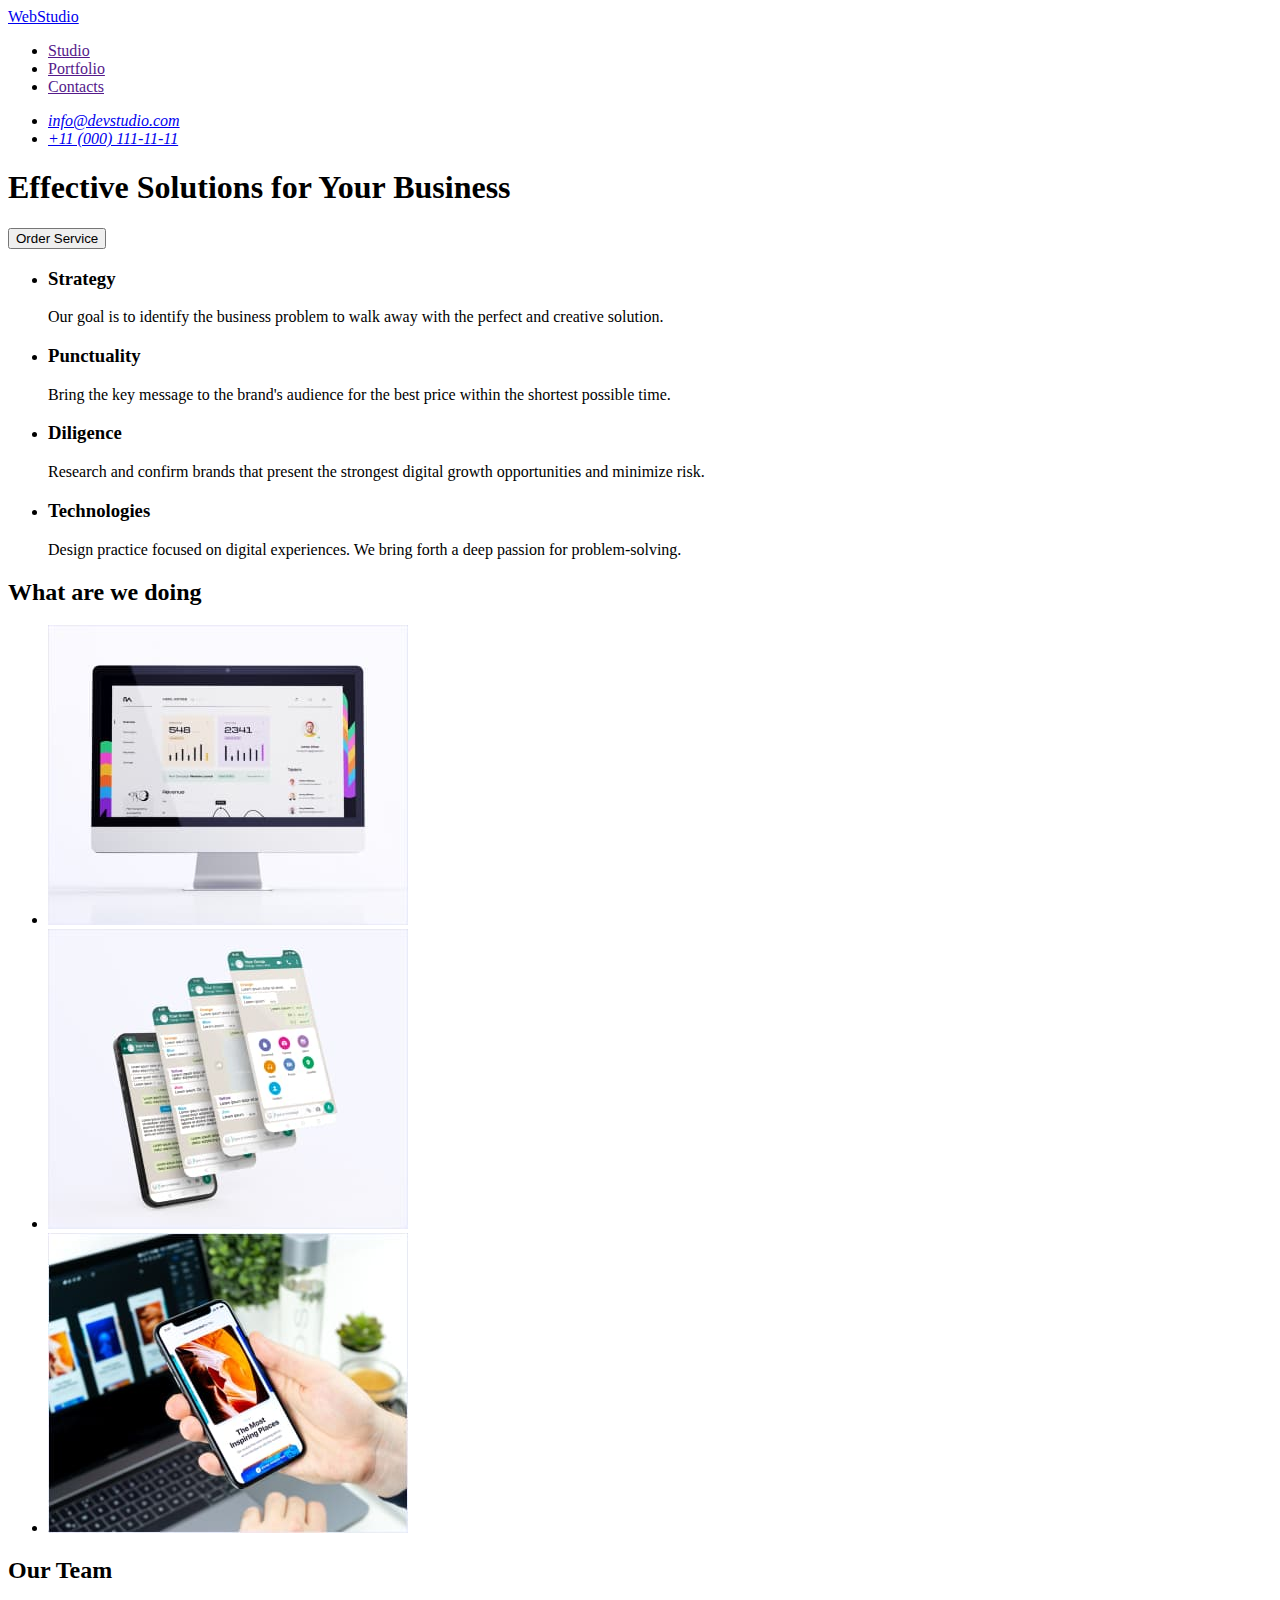
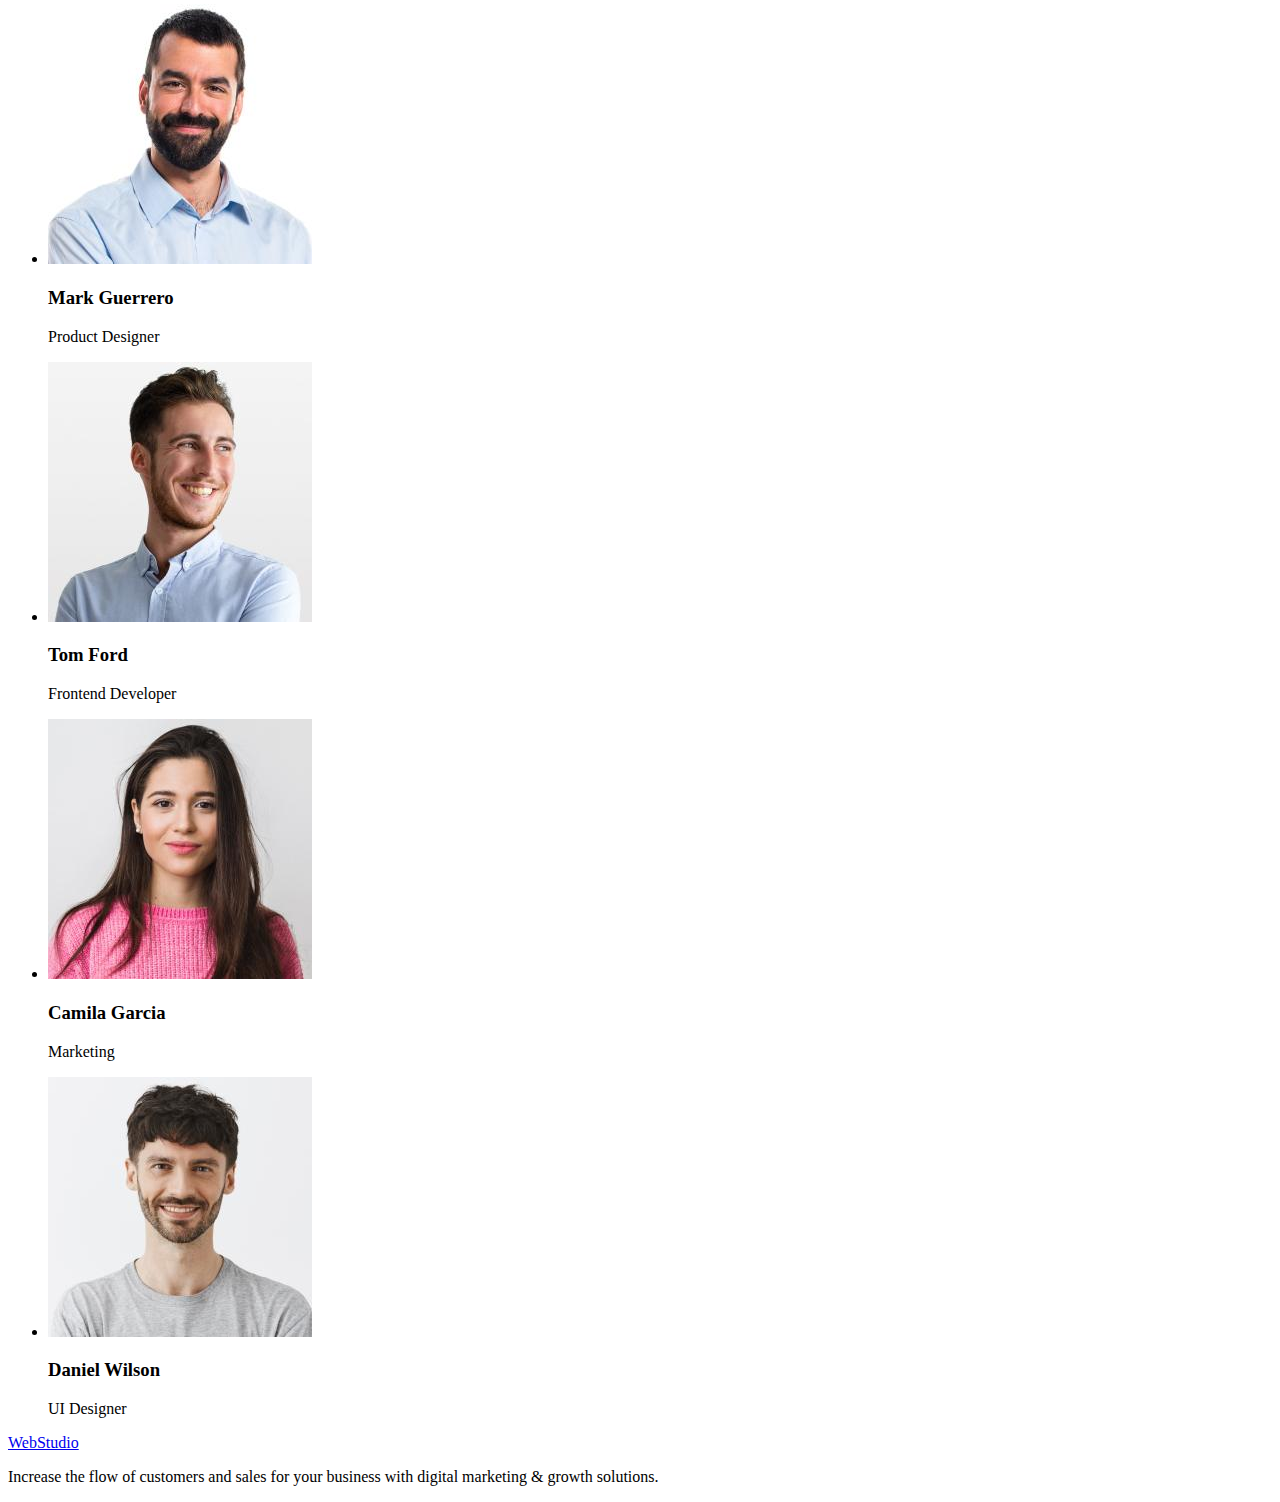
==== index.html @ 56bbd7a0 "Initial commit" ====
<!DOCTYPE html>
<html lang="en">
  <head>
    <meta charset="UTF-8" />
    <meta http-equiv="X-UA-Compatible" content="IE=edge" />
    <meta name="viewport" content="width=device-width, initial-scale=1.0" />
    <title>Web-Studio-(Version-3.0)</title>
  </head>
  <body>
    <!-- Header -->
    <header>
      <nav>
        <a href="./index.html">WebStudio</a>
        <ul>
          <li><a href="">Studio</a></li>
          <li><a href="">Portfolio</a></li>
          <li><a href="">Contacts</a></li>
        </ul>
      </nav>
      <address>
        <ul>
          <li>
            <a href="mailto:info@devstudio.com">info@devstudio.com</a>
          </li>
          <li>
            <a href="tel:+110001111111">+11 (000) 111-11-11</a>
          </li>
        </ul>
      </address>
    </header>

    <!-- Main content -->
    <main>
      <!-- Hero section -->
      <section>
        <h1>Effective Solutions for Your Business</h1>
        <button type="button">Order Service</button>
      </section>

      <!-- Section-1 -->
      <section>
        <h2 hidden>Our advantages</h2>
        <ul>
          <li>
            <h3>Strategy</h3>
            <p>
              Our goal is to identify the business problem to walk away with the
              perfect and creative solution.
            </p>
          </li>
          <li>
            <h3>Punctuality</h3>
            <p>
              Bring the key message to the brand's audience for the best price
              within the shortest possible time.
            </p>
          </li>
          <li>
            <h3>Diligence</h3>
            <p>
              Research and confirm brands that present the strongest digital
              growth opportunities and minimize risk.
            </p>
          </li>
          <li>
            <h3>Technologies</h3>
            <p>
              Design practice focused on digital experiences. We bring forth a
              deep passion for problem-solving.
            </p>
          </li>
        </ul>
      </section>

      <!-- Section-2 -->
      <section>
        <h2>What are we doing</h2>
        <ul>
          <li>
            <img
              src="./images/img1.jpg"
              alt="monitor"
              width="360"
              height="300"
            />
          </li>
          <li>
            <img
              src="./images/img2.jpg"
              alt="phone with pages"
              width="360"
              height="300"
            />
          </li>
          <li>
            <img
              src="./images/img3.jpg"
              alt="hand with a phone on the background of a laptop"
              width="360"
              height="300"
            />
          </li>
        </ul>
      </section>

      <!-- Section-3 -->
      <section>
        <h2>Our Team</h2>
        <ul>
          <li>
            <img
              src="./images/employee1.jpg"
              alt="employee1"
              width="264"
              height="260"
            />
            <h3>Mark Guerrero</h3>
            <p>Product Designer</p>
          </li>
          <li>
            <img
              src="./images/employee2.jpg"
              alt="employee2"
              width="264"
              height="260"
            />
            <h3>Tom Ford</h3>
            <p>Frontend Developer</p>
          </li>
          <li>
            <img
              src="./images/employee3.jpg"
              alt="employee3"
              width="264"
              height="260"
            />
            <h3>Camila Garcia</h3>
            <p>Marketing</p>
          </li>
          <li>
            <img
              src="./images/employee4.jpg"
              alt="employee4"
              width="264"
              height="260"
            />
            <h3>Daniel Wilson</h3>
            <p>UI Designer</p>
          </li>
        </ul>
      </section>
    </main>

    <!-- Footer -->
    <footer>
      <a href="./index.html">WebStudio</a>
      <p>
        Increase the flow of customers and sales for your business with digital
        marketing & growth solutions.
      </p>
    </footer>
  </body>
</html>
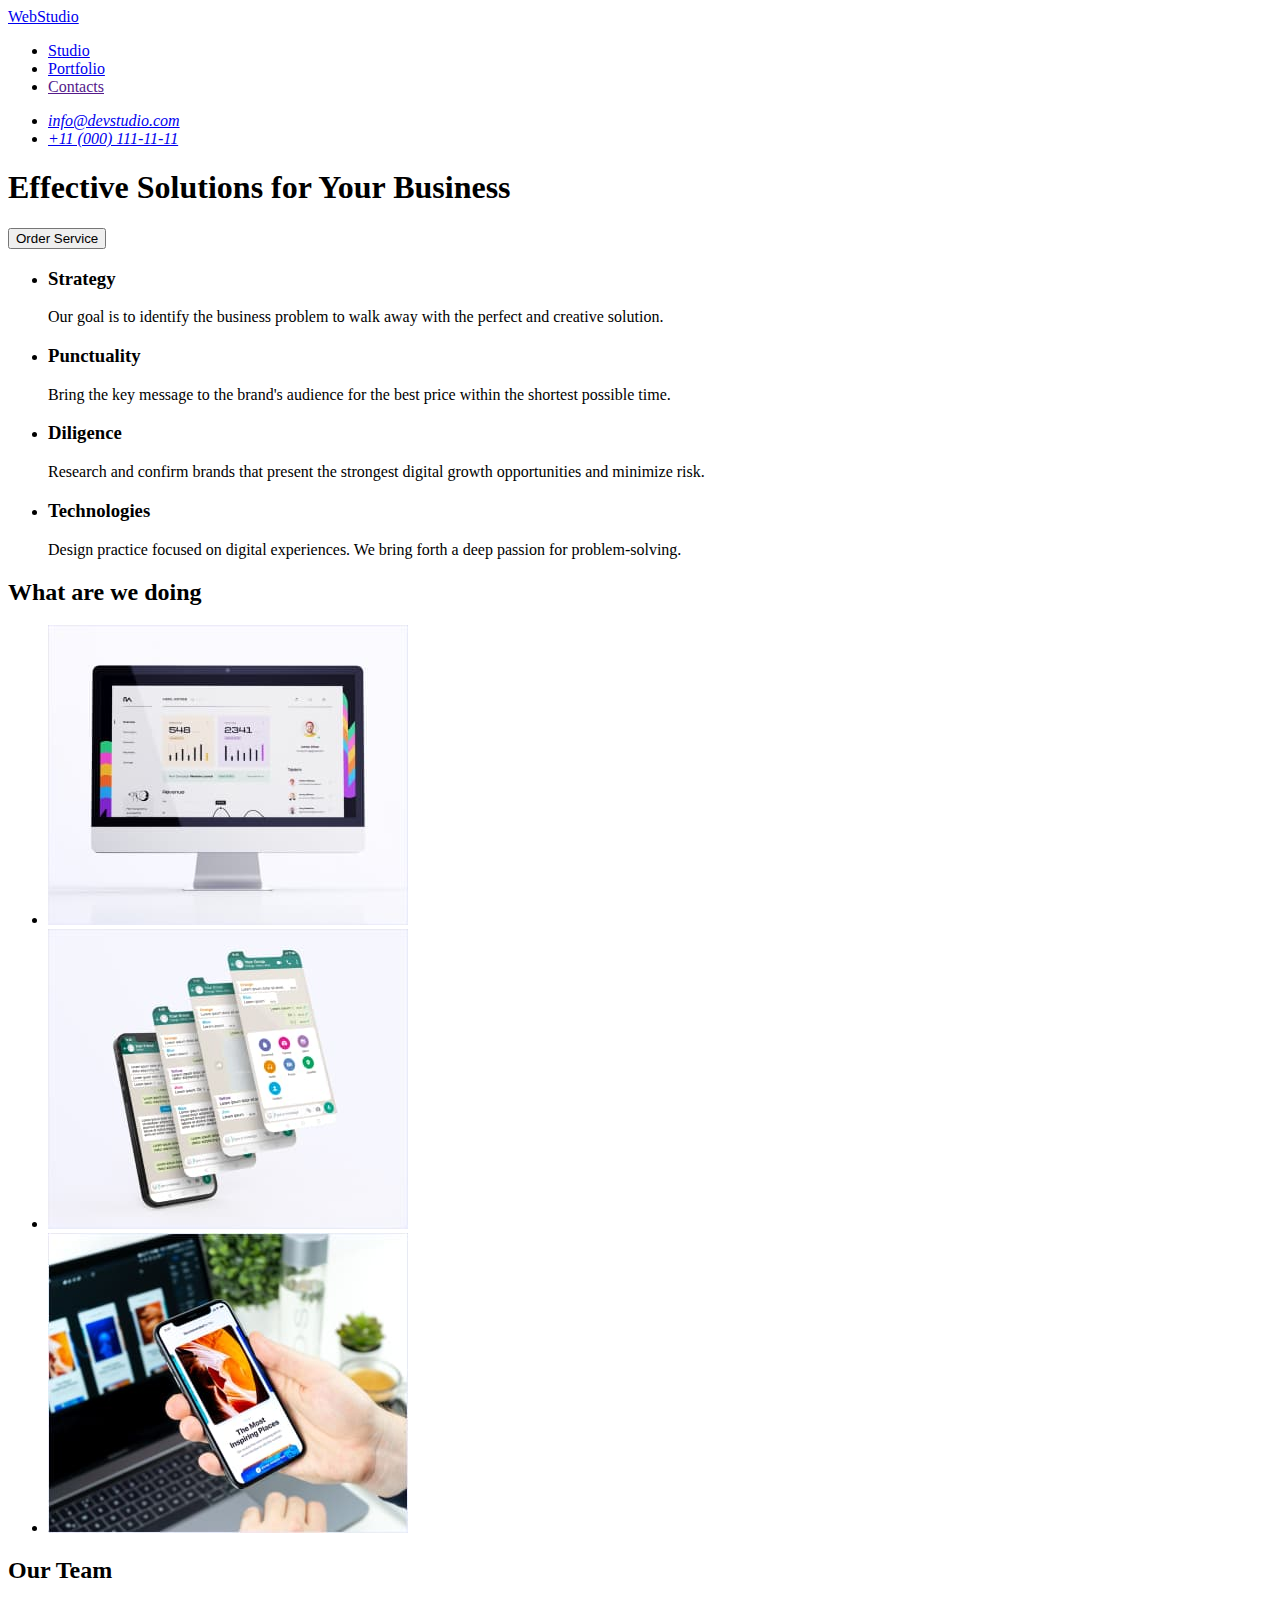
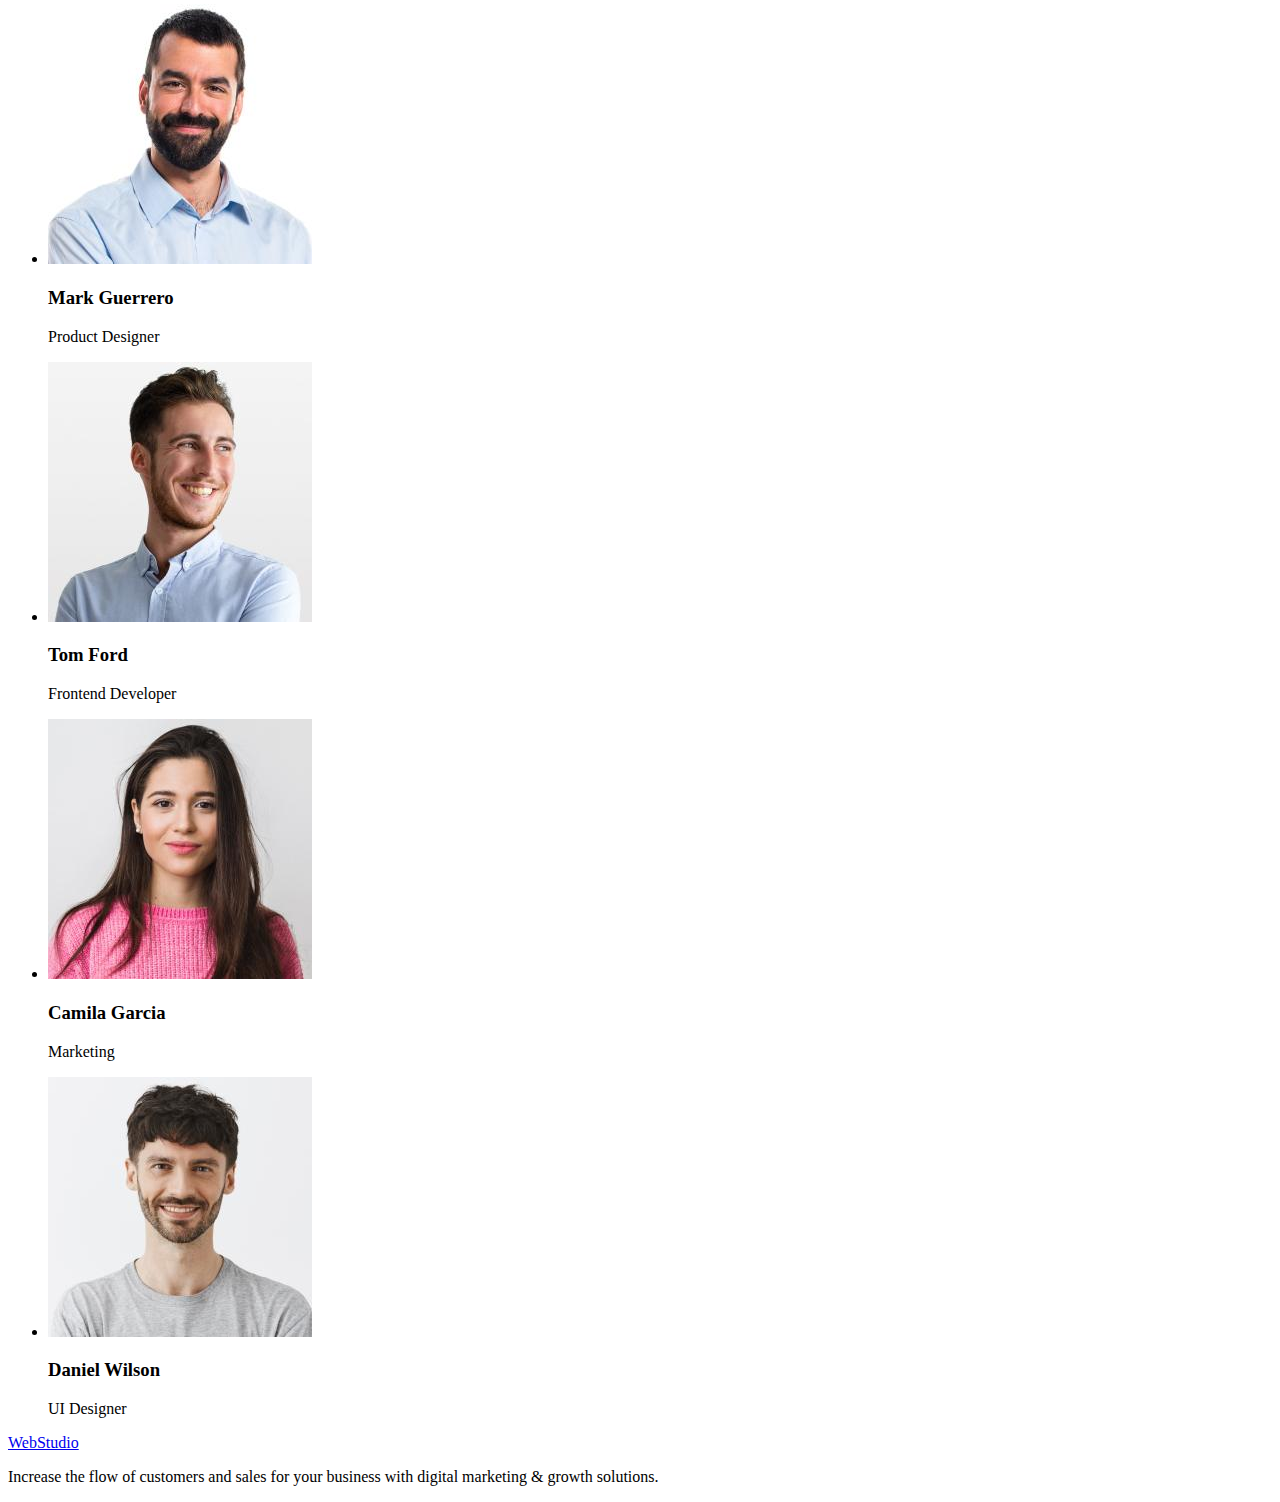
==== commit 0371e030: "Commit1" ====
--- a/index.html
+++ b/index.html
@@ -5,6 +5,7 @@
     <meta http-equiv="X-UA-Compatible" content="IE=edge" />
     <meta name="viewport" content="width=device-width, initial-scale=1.0" />
     <title>Web-Studio-(Version-3.0)</title>
+    <link rel="stylesheet" href="./css/styles.css">
   </head>
   <body>
     <!-- Header -->
@@ -12,8 +13,8 @@
       <nav>
         <a href="./index.html">WebStudio</a>
         <ul>
-          <li><a href="">Studio</a></li>
-          <li><a href="">Portfolio</a></li>
+          <li><a href="./index.html">Studio</a></li>
+          <li><a href="./portfolio.html">Portfolio</a></li>
           <li><a href="">Contacts</a></li>
         </ul>
       </nav>
@@ -78,7 +79,7 @@
         <ul>
           <li>
             <img
-              src="./images/img1.jpg"
+              src="./images/main/img1.jpg"
               alt="monitor"
               width="360"
               height="300"
@@ -86,7 +87,7 @@
           </li>
           <li>
             <img
-              src="./images/img2.jpg"
+              src="./images/main/img2.jpg"
               alt="phone with pages"
               width="360"
               height="300"
@@ -94,7 +95,7 @@
           </li>
           <li>
             <img
-              src="./images/img3.jpg"
+              src="./images/main/img3.jpg"
               alt="hand with a phone on the background of a laptop"
               width="360"
               height="300"
@@ -109,7 +110,7 @@
         <ul>
           <li>
             <img
-              src="./images/employee1.jpg"
+              src="./images/main/employee1.jpg"
               alt="employee1"
               width="264"
               height="260"
@@ -119,7 +120,7 @@
           </li>
           <li>
             <img
-              src="./images/employee2.jpg"
+              src="./images/main/employee2.jpg"
               alt="employee2"
               width="264"
               height="260"
@@ -129,7 +130,7 @@
           </li>
           <li>
             <img
-              src="./images/employee3.jpg"
+              src="./images/main/employee3.jpg"
               alt="employee3"
               width="264"
               height="260"
@@ -139,7 +140,7 @@
           </li>
           <li>
             <img
-              src="./images/employee4.jpg"
+              src="./images/main/employee4.jpg"
               alt="employee4"
               width="264"
               height="260"
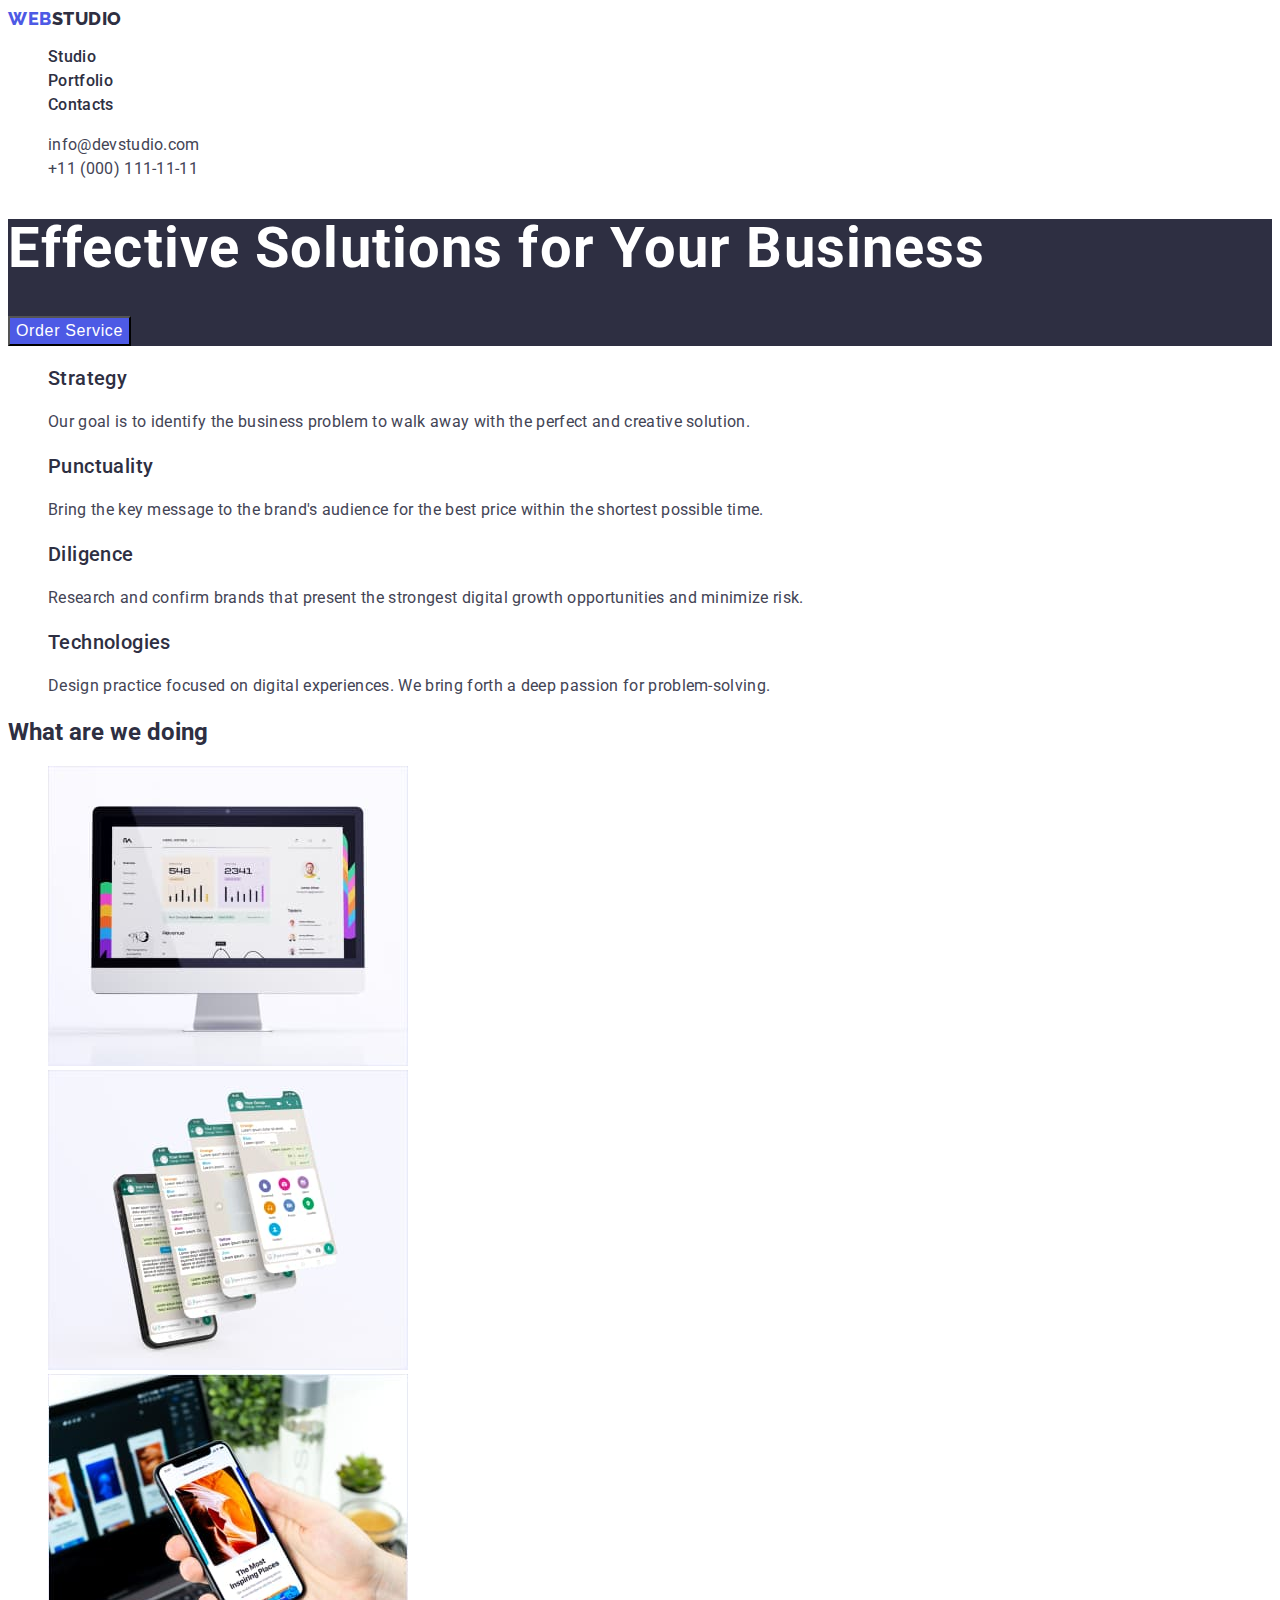
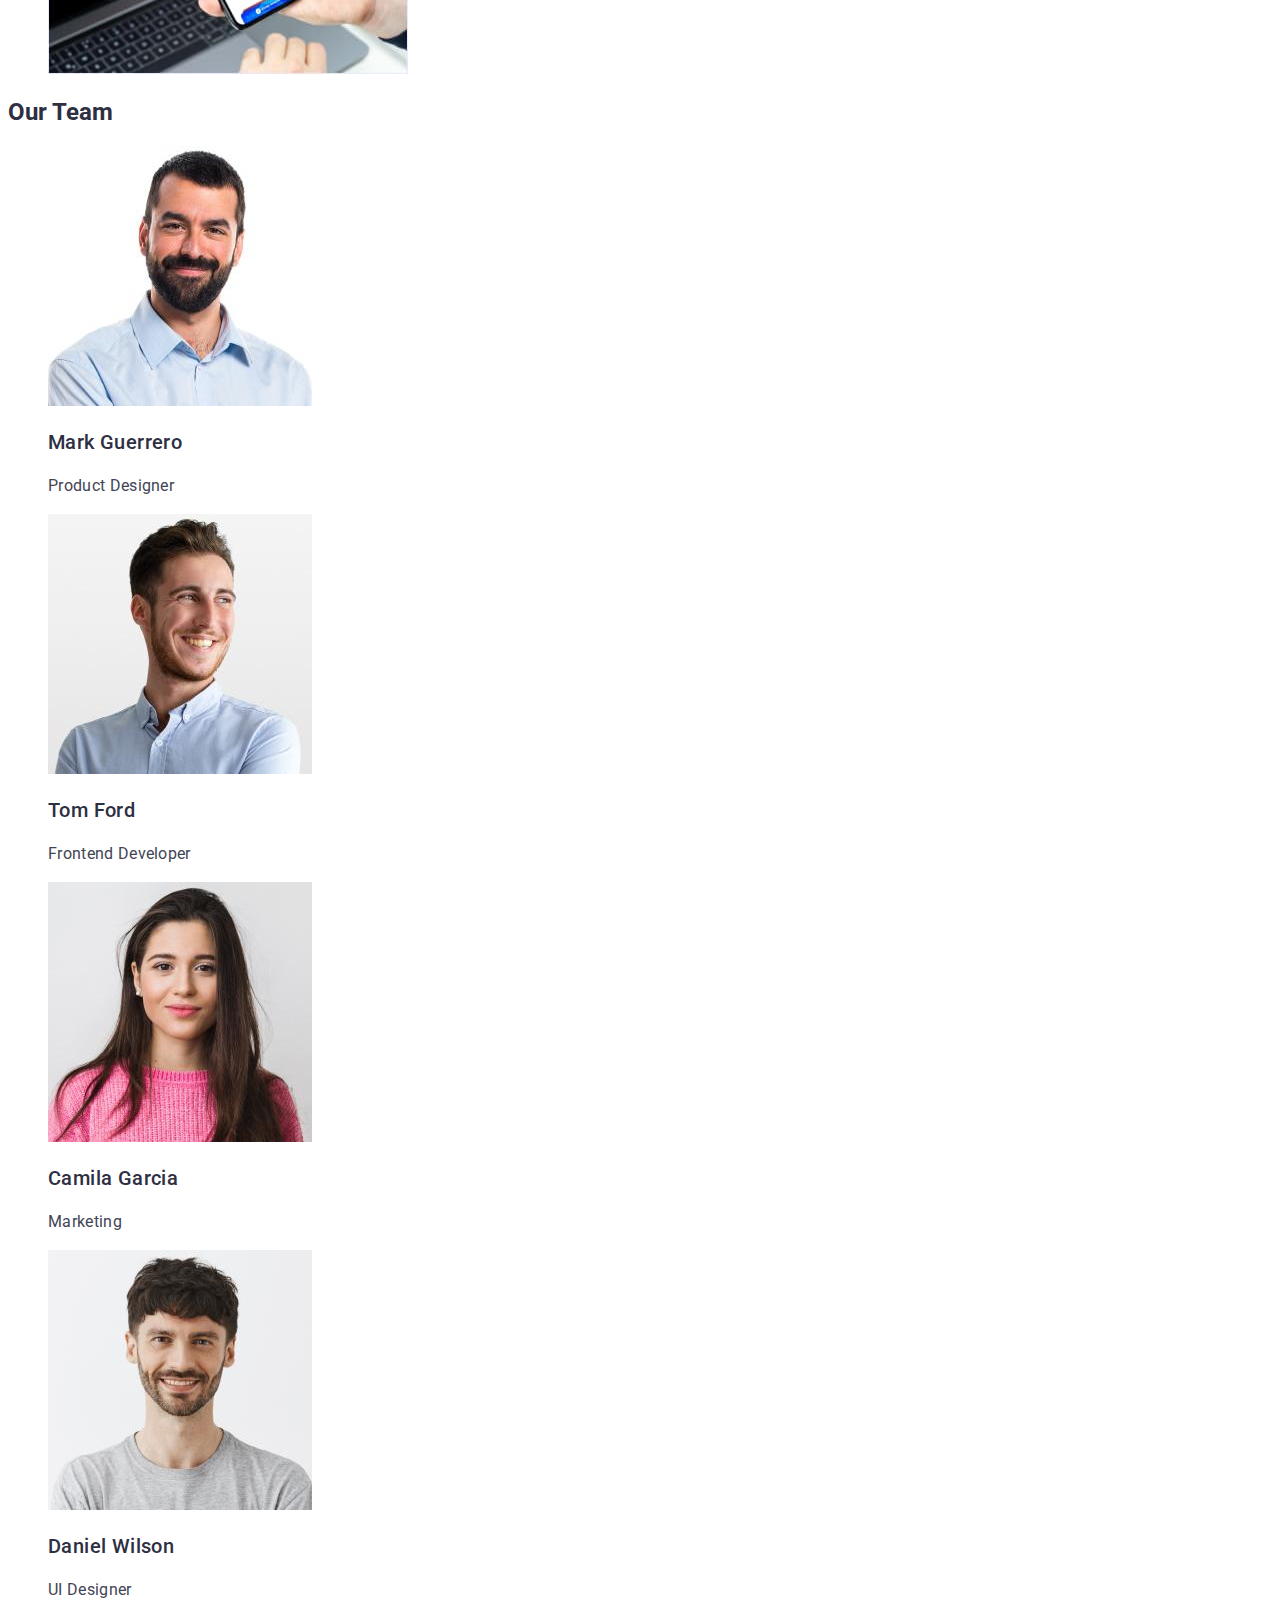
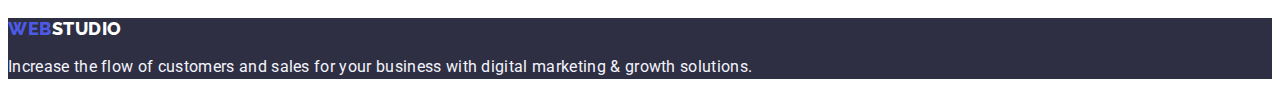
==== commit f9bcf367: "Home page markup and style page added" ====
--- a/index.html
+++ b/index.html
@@ -5,26 +5,31 @@
     <meta http-equiv="X-UA-Compatible" content="IE=edge" />
     <meta name="viewport" content="width=device-width, initial-scale=1.0" />
     <title>Web-Studio-(Version-3.0)</title>
+    <link rel="preconnect" href="https://fonts.googleapis.com">
+    <link rel="preconnect" href="https://fonts.gstatic.com" crossorigin>
+    <link href="https://fonts.googleapis.com/css2?family=Raleway:wght@800&family=Roboto:wght@400;500;700;900&display=swap"
+      rel="stylesheet">
     <link rel="stylesheet" href="./css/styles.css">
   </head>
-  <body>
+  <body class="body">
+
     <!-- Header -->
-    <header>
-      <nav>
-        <a href="./index.html">WebStudio</a>
-        <ul>
-          <li><a href="./index.html">Studio</a></li>
-          <li><a href="./portfolio.html">Portfolio</a></li>
-          <li><a href="">Contacts</a></li>
+    <header class="header">
+      <nav class="nav">
+        <a class="logo" href="./index.html">Web<span class="logo-secondary">Studio</span></a>
+        <ul class="site-nav list">
+          <li><a class="site-nav-link" href="./index.html">Studio</a></li>
+          <li><a class="site-nav-link" href="./portfolio.html">Portfolio</a></li>
+          <li><a class="site-nav-link" href="">Contacts</a></li>
         </ul>
       </nav>
       <address>
-        <ul>
+        <ul class="address-list list">
           <li>
-            <a href="mailto:info@devstudio.com">info@devstudio.com</a>
+            <a class="address-link" href="mailto:info@devstudio.com">info@devstudio.com</a>
           </li>
           <li>
-            <a href="tel:+110001111111">+11 (000) 111-11-11</a>
+            <a class="address-link" href="tel:+110001111111">+11 (000) 111-11-11</a>
           </li>
         </ul>
       </address>
@@ -33,39 +38,39 @@
     <!-- Main content -->
     <main>
       <!-- Hero section -->
-      <section>
-        <h1>Effective Solutions for Your Business</h1>
-        <button type="button">Order Service</button>
+      <section class="hero">
+        <h1 class="hero-title">Effective Solutions for Your Business</h1>
+        <button class="hero-btn" type="button">Order Service</button>
       </section>
 
       <!-- Section-1 -->
-      <section>
-        <h2 hidden>Our advantages</h2>
-        <ul>
+      <section class="section-feature section">
+        <h2 class="section-title" hidden>Our advantages</h2>
+        <ul class="list">
           <li>
-            <h3>Strategy</h3>
-            <p>
+            <h3 class="section-subtitle">Strategy</h3>
+            <p class="section-feature-text">
               Our goal is to identify the business problem to walk away with the
               perfect and creative solution.
             </p>
           </li>
           <li>
-            <h3>Punctuality</h3>
-            <p>
+            <h3 class="section-subtitle">Punctuality</h3>
+            <p class="section-feature-text">
               Bring the key message to the brand's audience for the best price
               within the shortest possible time.
             </p>
           </li>
           <li>
-            <h3>Diligence</h3>
-            <p>
+            <h3 class="section-subtitle">Diligence</h3>
+            <p class="section-feature-text">
               Research and confirm brands that present the strongest digital
               growth opportunities and minimize risk.
             </p>
           </li>
           <li>
-            <h3>Technologies</h3>
-            <p>
+            <h3 class="section-subtitle">Technologies</h3>
+            <p class="section-feature-text">
               Design practice focused on digital experiences. We bring forth a
               deep passion for problem-solving.
             </p>
@@ -74,9 +79,9 @@
       </section>
 
       <!-- Section-2 -->
-      <section>
-        <h2>What are we doing</h2>
-        <ul>
+      <section class="section">
+        <h2 class="section-title">What are we doing</h2>
+        <ul class="list">
           <li>
             <img
               src="./images/main/img1.jpg"
@@ -105,9 +110,9 @@
       </section>
 
       <!-- Section-3 -->
-      <section>
-        <h2>Our Team</h2>
-        <ul>
+      <section class="section">
+        <h2 class="section-title">Our Team</h2>
+        <ul class="list">
           <li>
             <img
               src="./images/main/employee1.jpg"
@@ -115,8 +120,8 @@
               width="264"
               height="260"
             />
-            <h3>Mark Guerrero</h3>
-            <p>Product Designer</p>
+            <h3 class="section-subtitle">Mark Guerrero</h3>
+            <p class="text-job-title">Product Designer</p>
           </li>
           <li>
             <img
@@ -125,8 +130,8 @@
               width="264"
               height="260"
             />
-            <h3>Tom Ford</h3>
-            <p>Frontend Developer</p>
+            <h3 class="section-subtitle">Tom Ford</h3>
+            <p class="text-job-title">Frontend Developer</p>
           </li>
           <li>
             <img
@@ -135,8 +140,8 @@
               width="264"
               height="260"
             />
-            <h3>Camila Garcia</h3>
-            <p>Marketing</p>
+            <h3 class="section-subtitle">Camila Garcia</h3>
+            <p class="text-job-title">Marketing</p>
           </li>
           <li>
             <img
@@ -145,17 +150,17 @@
               width="264"
               height="260"
             />
-            <h3>Daniel Wilson</h3>
-            <p>UI Designer</p>
+            <h3 class="section-subtitle">Daniel Wilson</h3>
+            <p class="text-job-title">UI Designer</p>
           </li>
         </ul>
       </section>
     </main>
 
     <!-- Footer -->
-    <footer>
-      <a href="./index.html">WebStudio</a>
-      <p>
+    <footer class="footer">
+      <a class="logo" href="./index.html">Web<span class="logo-footer">Studio</span></a>
+      <p class="footer-text">
         Increase the flow of customers and sales for your business with digital
         marketing & growth solutions.
       </p>
--- a/css/styles.css
+++ b/css/styles.css
@@ -0,0 +1,189 @@
+:root {
+    --primary-color: #2E2F42; 
+    --secondary-color: #434455;
+    --accent-color: #404BBF;
+    --primary-brand-color: #4D5AE5;
+    --secondary-brand-color:#F4F4FD;
+    --white-color: #FFFFFF;
+}
+
+/* цвет основного текста #2E2F42 */ 
+/* вторичный цвет текста #434455 */
+/* цвет первой части лого #4D5AE5 */
+/* белый #FFFFFF */
+/* Акцент #404BBF */
+/* вторичный цвет фона #F4F4FD */
+
+
+/* Основные стили для Body */
+.body {
+    font-family: 'Roboto', sans-serif;
+    color: var(--primary-color);
+    background-color: var(--white-color);
+}
+
+.list {
+    list-style: none;
+}
+
+/* Logo */
+.logo {
+    font-family: 'Raleway', sans-serif;
+    font-weight: 800;
+    font-size: 18px;
+    line-height: 1.17;
+    display: flex;
+    letter-spacing: 0.03em;
+    text-transform: uppercase;
+    color: var(--primary-brand-color);
+    text-decoration: none;
+}
+
+.logo-secondary {
+    color: var(--primary-color);
+}
+
+.logo-footer {
+    color: var(--white-color);
+}
+
+/* Navigation */
+
+.site-nav-link {
+    text-decoration: none;
+    font-weight: 500;
+    font-size: 16px;
+    line-height: 1.5;
+    letter-spacing: 0.02em;
+    color: var(--primary-color);
+}
+
+/* Address */
+
+.address-link {
+    text-decoration: none;
+    font-family: 'Roboto', sans-serif;
+    font-style: normal;
+    font-size: 16px;
+    line-height: 1.5;
+    letter-spacing: 0.02em;
+    color: var(--secondary-color);
+}
+
+.site-nav-link:hover,
+.address-link:hover,
+.site-nav-link:focus,
+.address-link:focus
+ {
+    color: var(--accent-color)
+} 
+
+/* Hero section */
+.hero {
+    background-color: var(--primary-color);
+}
+
+.hero-title {
+    font-weight: 700;
+    font-size: 56px;
+    line-height: 1.07;
+    letter-spacing: 0.02em;
+    color: #FFFFFF;
+}
+
+.hero-btn {
+    color:var(--white-color);
+    background-color: var(--primary-brand-color);
+    cursor: pointer;
+
+    font-weight: 500;
+    font-size: 16px;
+    line-height: 1.5;
+    letter-spacing: 0.04em;
+}
+
+.hero-btn:hover,
+.hero-btn:focus {
+    background-color: var(--accent-color);
+}
+
+/* Sections */
+
+.sextion-title {
+    font-weight: 700;
+    font-size: 36px;
+    line-height: 1.11;
+    letter-spacing: 0.02em;
+
+}
+
+.section-subtitle {
+    font-weight: 500;
+    font-size: 20px;
+    line-height: 1.2;
+    letter-spacing: 0.02em;
+}
+
+.section-feature-text {
+    font-size: 16px;
+    line-height: 1.5;
+    letter-spacing: 0.02em;
+    
+    color: var(--secondary-color);
+}
+
+
+.text-job-title {
+    font-size: 16px;
+    line-height: 1.5;
+    letter-spacing: 0.02em;
+    
+    color: var(--secondary-color);
+}
+
+/* Fotter */
+
+.footer {
+    background-color: var(--primary-color);
+}
+
+.footer-text {
+    font-size: 16px;
+    line-height: 1.5;
+    letter-spacing: 0.02em;
+    
+    color: var(--secondary-brand-color);
+}
+
+/* PAGE Portfolio */
+
+/* Filter buttons */
+
+
+.btn-filter {
+   color: var(--primary-brand-color);
+   background-color: var(--white-color);
+   cursor: pointer;
+}
+
+.btn-filter:hover,
+.btn-filter:focus {
+    color: var(--white-color);
+    background-color: var(--accent-color);
+}
+
+/* Portfolio */
+
+.portfolio-list-name {
+    font-weight: 500;
+    font-size: 20px;
+    line-height: 1.2;
+    letter-spacing: 0.02em;
+}
+
+.portfolio-list-type {
+    font-size: 16px;
+    line-height: 1.5;
+    letter-spacing: 0.02em;
+    color: var(--secondary-color);
+}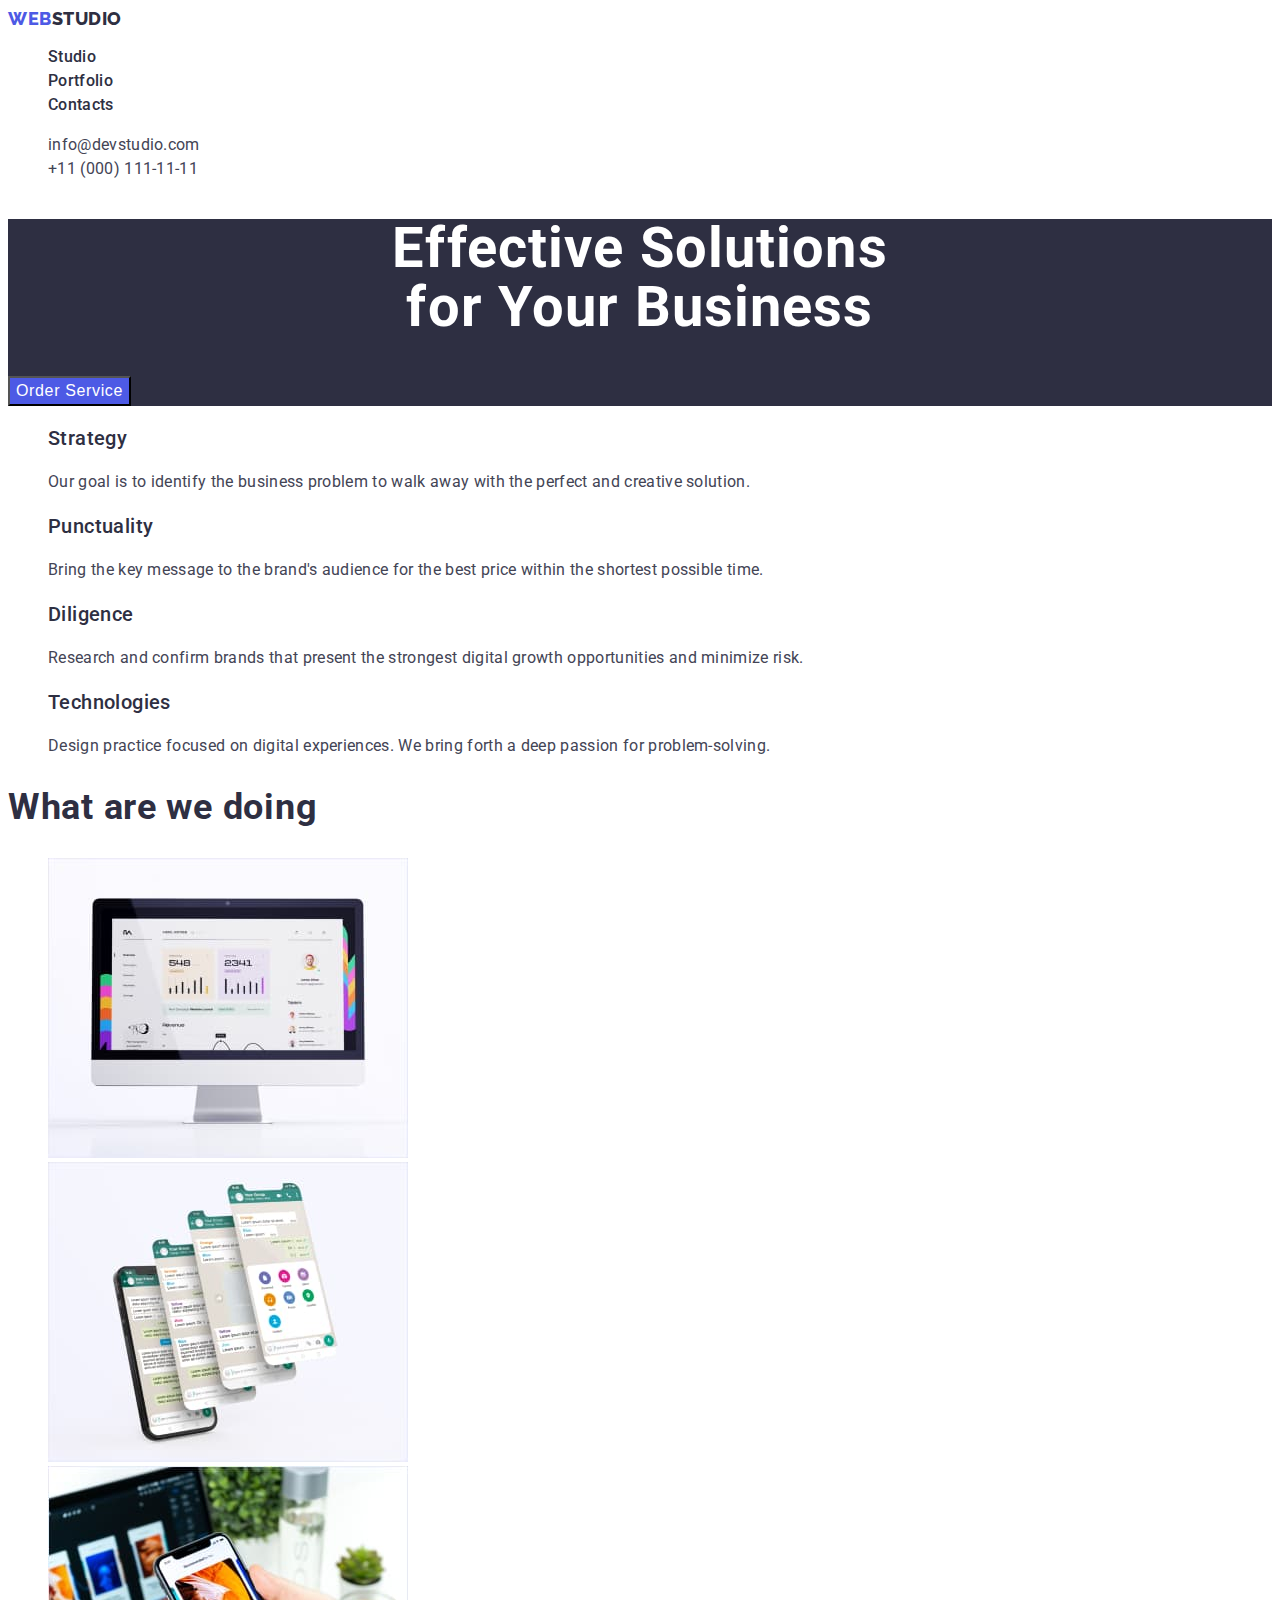
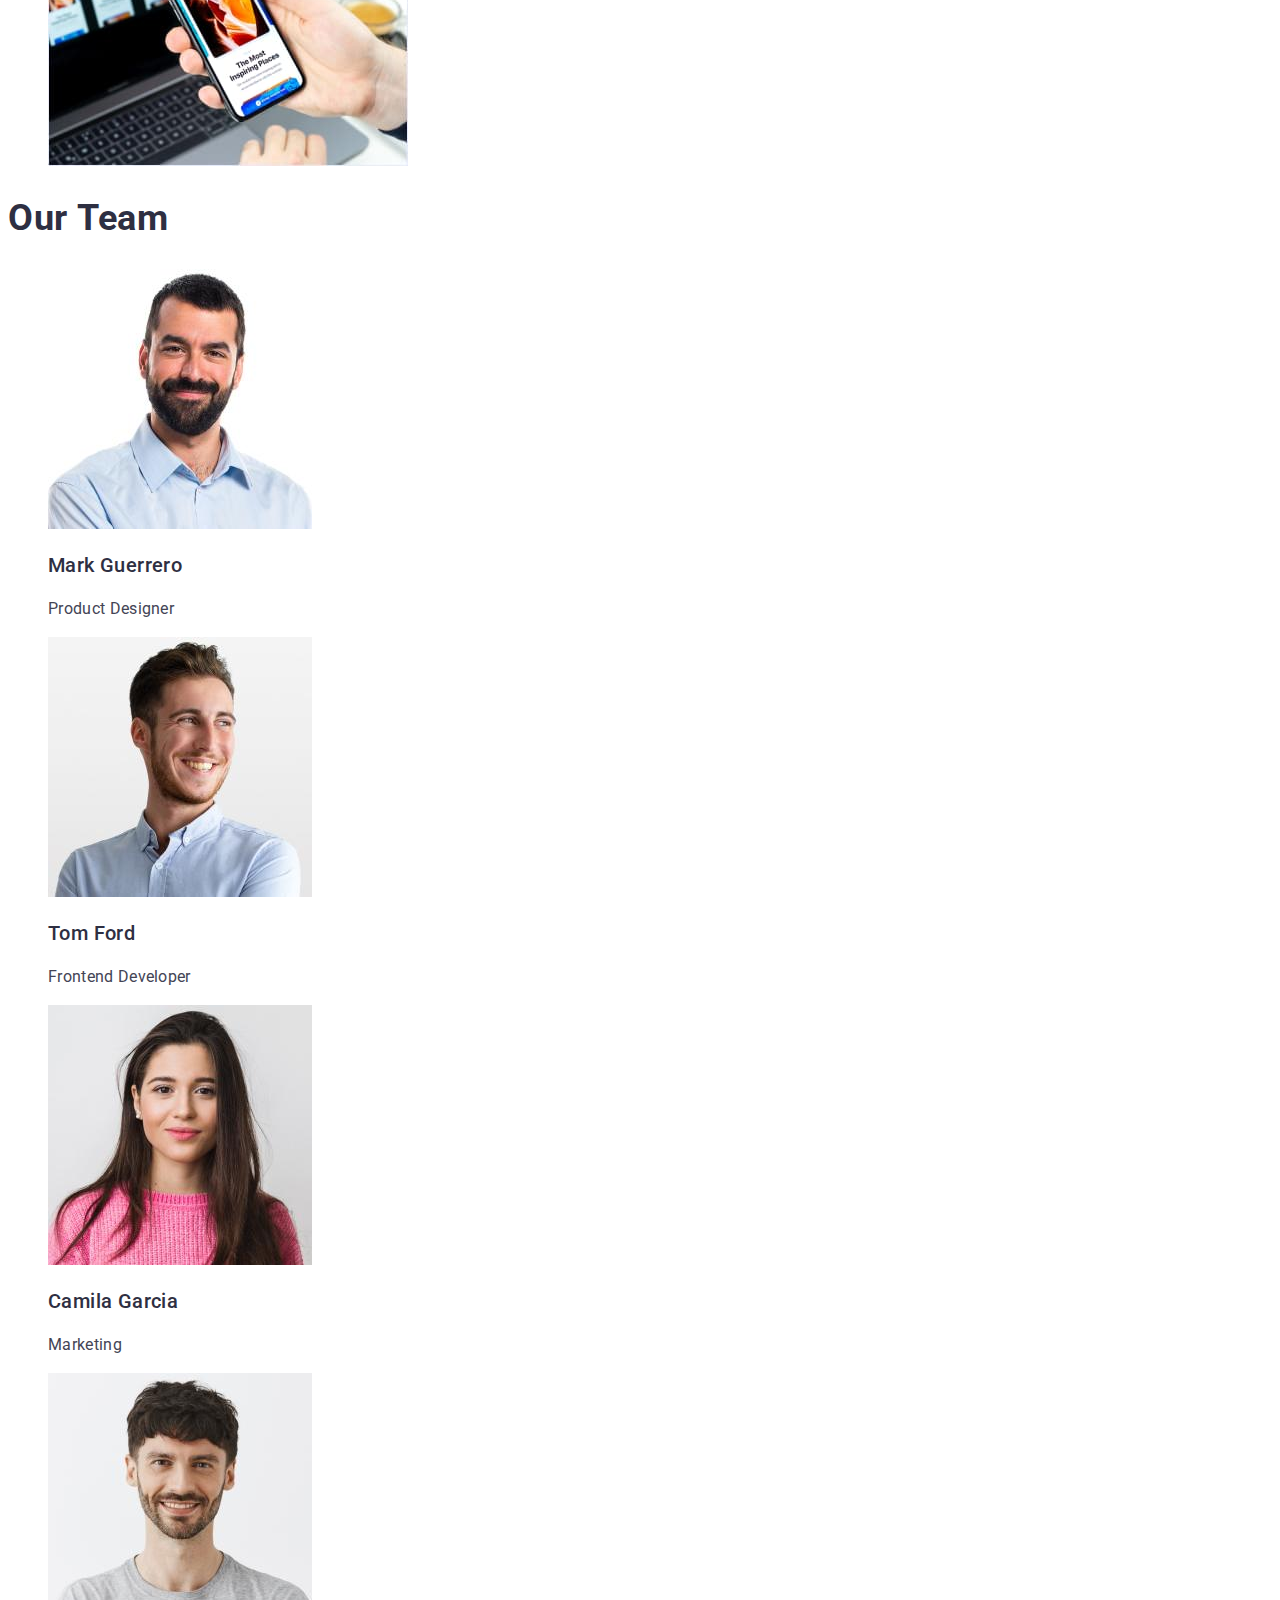
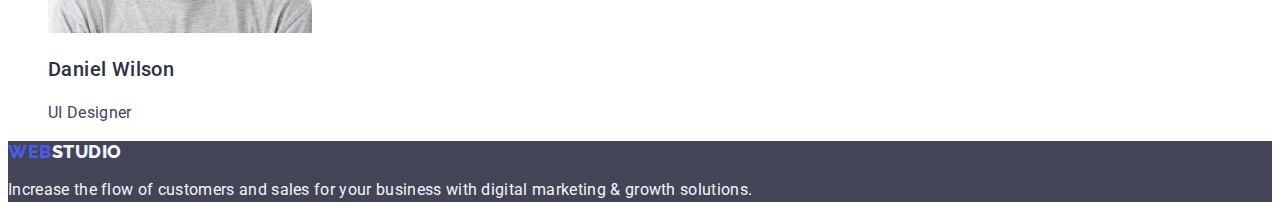
==== commit 5b5eb4c4: "Edited code and styles" ====
--- a/index.html
+++ b/index.html
@@ -5,72 +5,85 @@
     <meta http-equiv="X-UA-Compatible" content="IE=edge" />
     <meta name="viewport" content="width=device-width, initial-scale=1.0" />
     <title>Web-Studio-(Version-3.0)</title>
-    <link rel="preconnect" href="https://fonts.googleapis.com">
-    <link rel="preconnect" href="https://fonts.gstatic.com" crossorigin>
-    <link href="https://fonts.googleapis.com/css2?family=Raleway:wght@800&family=Roboto:wght@400;500;700;900&display=swap"
-      rel="stylesheet">
-    <link rel="stylesheet" href="./css/styles.css">
+    <link rel="preconnect" href="https://fonts.googleapis.com" />
+    <link rel="preconnect" href="https://fonts.gstatic.com" crossorigin />
+    <link
+      href="https://fonts.googleapis.com/css2?family=Raleway:wght@700&family=Roboto:wght@400;500;700;900&display=swap"
+      rel="stylesheet"
+    />
+    <link rel="stylesheet" href="./css/styles.css" />
   </head>
-  <body class="body">
 
+  <body class="page">
     <!-- Header -->
     <header class="header">
       <nav class="nav">
-        <a class="logo" href="./index.html">Web<span class="logo-secondary">Studio</span></a>
-        <ul class="site-nav list">
-          <li><a class="site-nav-link" href="./index.html">Studio</a></li>
-          <li><a class="site-nav-link" href="./portfolio.html">Portfolio</a></li>
-          <li><a class="site-nav-link" href="">Contacts</a></li>
+        <a class="logo link" href="./index.html"
+          >Web<span class="logo-text-dark">Studio</span></a
+        >
+        <ul class="nav-list list">
+          <li><a class="nav-item link" href="./index.html">Studio</a></li>
+          <li>
+            <a class="nav-item link" href="./portfolio.html">Portfolio</a>
+          </li>
+          <li><a class="nav-item link" href="">Contacts</a></li>
         </ul>
       </nav>
-      <address>
+      <address class="address">
         <ul class="address-list list">
           <li>
-            <a class="address-link" href="mailto:info@devstudio.com">info@devstudio.com</a>
+            <a class="address-item link" href="mailto:info@devstudio.com"
+              >info@devstudio.com</a
+            >
           </li>
           <li>
-            <a class="address-link" href="tel:+110001111111">+11 (000) 111-11-11</a>
+            <a class="address-item link" href="tel:+110001111111"
+              >+11 (000) 111-11-11</a
+            >
           </li>
         </ul>
       </address>
     </header>
 
-    <!-- Main content -->
+    <!-- Main Content   -->
     <main>
       <!-- Hero section -->
       <section class="hero">
-        <h1 class="hero-title">Effective Solutions for Your Business</h1>
+        <h1 class="hero-title">
+          Effective Solutions <br />
+          for Your Business
+        </h1>
         <button class="hero-btn" type="button">Order Service</button>
       </section>
 
-      <!-- Section-1 -->
-      <section class="section-feature section">
-        <h2 class="section-title" hidden>Our advantages</h2>
-        <ul class="list">
+      <!-- Section 1 -->
+      <section class="advantages">
+        <h2 class="primary-title" hidden>Advantages</h2>
+        <ul class="advantages-list list">
           <li>
-            <h3 class="section-subtitle">Strategy</h3>
-            <p class="section-feature-text">
+            <h3 class="secondary-title">Strategy</h3>
+            <p class="advantages-text">
               Our goal is to identify the business problem to walk away with the
               perfect and creative solution.
             </p>
           </li>
           <li>
-            <h3 class="section-subtitle">Punctuality</h3>
-            <p class="section-feature-text">
+            <h3 class="secondary-title">Punctuality</h3>
+            <p class="advantages-text">
               Bring the key message to the brand's audience for the best price
               within the shortest possible time.
             </p>
           </li>
           <li>
-            <h3 class="section-subtitle">Diligence</h3>
-            <p class="section-feature-text">
+            <h3 class="secondary-title">Diligence</h3>
+            <p class="advantages-text">
               Research and confirm brands that present the strongest digital
               growth opportunities and minimize risk.
             </p>
           </li>
           <li>
-            <h3 class="section-subtitle">Technologies</h3>
-            <p class="section-feature-text">
+            <h3 class="secondary-title">Technologies</h3>
+            <p class="advantages-text">
               Design practice focused on digital experiences. We bring forth a
               deep passion for problem-solving.
             </p>
@@ -78,10 +91,10 @@
         </ul>
       </section>
 
-      <!-- Section-2 -->
-      <section class="section">
-        <h2 class="section-title">What are we doing</h2>
-        <ul class="list">
+      <!-- Section 2 -->
+      <section class="works">
+        <h2 class="primary-title">What are we doing</h2>
+        <ul class="works-list list">
           <li>
             <img
               src="./images/main/img1.jpg"
@@ -93,7 +106,7 @@
           <li>
             <img
               src="./images/main/img2.jpg"
-              alt="phone with pages"
+              alt="mobile phone"
               width="360"
               height="300"
             />
@@ -101,7 +114,7 @@
           <li>
             <img
               src="./images/main/img3.jpg"
-              alt="hand with a phone on the background of a laptop"
+              alt="phone in hand"
               width="360"
               height="300"
             />
@@ -109,19 +122,19 @@
         </ul>
       </section>
 
-      <!-- Section-3 -->
-      <section class="section">
-        <h2 class="section-title">Our Team</h2>
-        <ul class="list">
+      <!-- Section 3 -->
+      <section class="team">
+        <h2 class="primary-title">Our Team</h2>
+        <ul class="team-list list">
           <li>
             <img
               src="./images/main/employee1.jpg"
-              alt="employee1"
+              alt="emoloyee1"
               width="264"
               height="260"
             />
-            <h3 class="section-subtitle">Mark Guerrero</h3>
-            <p class="text-job-title">Product Designer</p>
+            <h3 class="secondary-title">Mark Guerrero</h3>
+            <p class="team-item">Product Designer</p>
           </li>
           <li>
             <img
@@ -130,8 +143,8 @@
               width="264"
               height="260"
             />
-            <h3 class="section-subtitle">Tom Ford</h3>
-            <p class="text-job-title">Frontend Developer</p>
+            <h3 class="secondary-title">Tom Ford</h3>
+            <p class="team-item">Frontend Developer</p>
           </li>
           <li>
             <img
@@ -140,8 +153,8 @@
               width="264"
               height="260"
             />
-            <h3 class="section-subtitle">Camila Garcia</h3>
-            <p class="text-job-title">Marketing</p>
+            <h3 class="secondary-title">Camila Garcia</h3>
+            <p class="team-item">Marketing</p>
           </li>
           <li>
             <img
@@ -150,8 +163,8 @@
               width="264"
               height="260"
             />
-            <h3 class="section-subtitle">Daniel Wilson</h3>
-            <p class="text-job-title">UI Designer</p>
+            <h3 class="secondary-title">Daniel Wilson</h3>
+            <p class="team-item">UI Designer</p>
           </li>
         </ul>
       </section>
@@ -159,10 +172,12 @@
 
     <!-- Footer -->
     <footer class="footer">
-      <a class="logo" href="./index.html">Web<span class="logo-footer">Studio</span></a>
+      <a class="logo link" href="./index.html"
+        >Web<span class="logo-text-light">Studio</span></a
+      >
       <p class="footer-text">
         Increase the flow of customers and sales for your business with digital
-        marketing & growth solutions.
+        marketing &#38; growth solutions.
       </p>
     </footer>
   </body>
--- a/css/styles.css
+++ b/css/styles.css
@@ -1,24 +1,15 @@
 :root {
-    --primary-color: #2E2F42; 
+    --primary-color: #2e2f42;
     --secondary-color: #434455;
-    --accent-color: #404BBF;
-    --primary-brand-color: #4D5AE5;
-    --secondary-brand-color:#F4F4FD;
-    --white-color: #FFFFFF;
+    --accent-color: #404bbf;
+    --primary-brand-color: #4d5ae5;
+    --secondary-brand-color: #f4f4fd;
+    --white-color: #ffffff;
 }
 
-/* цвет основного текста #2E2F42 */ 
-/* вторичный цвет текста #434455 */
-/* цвет первой части лого #4D5AE5 */
-/* белый #FFFFFF */
-/* Акцент #404BBF */
-/* вторичный цвет фона #F4F4FD */
-
-
-/* Основные стили для Body */
-.body {
+/* ======= Common styles ======= */
+.page {
     font-family: 'Roboto', sans-serif;
-    color: var(--primary-color);
     background-color: var(--white-color);
 }
 
@@ -26,31 +17,52 @@
     list-style: none;
 }
 
-/* Logo */
+.link {
+    text-decoration: none;
+}
+
+.primary-title {
+    font-weight: 700;
+    font-size: 36px;
+    line-height: 1.11;
+    letter-spacing: 0.02em;
+    color: var(--primary-color);
+}
+
+.secondary-title {
+    font-weight: 500;
+    font-size: 20px;
+    line-height: 1.2;
+    letter-spacing: 0.02em;
+    color: var(--primary-color);
+}
+
+/* ========= Logo ========= */
+
 .logo {
     font-family: 'Raleway', sans-serif;
     font-weight: 800;
     font-size: 18px;
     line-height: 1.17;
     display: flex;
+    align-items: center;
     letter-spacing: 0.03em;
     text-transform: uppercase;
-    color: var(--primary-brand-color);
-    text-decoration: none;
+
+    color: #4d5ae5;
 }
 
-.logo-secondary {
+.logo-text-dark {
     color: var(--primary-color);
 }
 
-.logo-footer {
-    color: var(--white-color);
+.logo-text-light {
+    color: var(--secondary-brand-color);
 }
 
-/* Navigation */
+/* ========= Navigation ========= */
 
-.site-nav-link {
-    text-decoration: none;
+.nav-item {
     font-weight: 500;
     font-size: 16px;
     line-height: 1.5;
@@ -58,27 +70,26 @@
     color: var(--primary-color);
 }
 
-/* Address */
+.nav-item:hover,
+.nav-item:focus {
+    color: var(--accent-color);
+}
 
-.address-link {
-    text-decoration: none;
-    font-family: 'Roboto', sans-serif;
+.address-item {
     font-style: normal;
     font-size: 16px;
     line-height: 1.5;
     letter-spacing: 0.02em;
-    color: var(--secondary-color);
+    color: #434455;
 }
 
-.site-nav-link:hover,
-.address-link:hover,
-.site-nav-link:focus,
-.address-link:focus
- {
-    color: var(--accent-color)
-} 
+.address-item:hover,
+.address-item:focus {
+    color: var(--accent-color);
+}
 
-/* Hero section */
+/* ========= HERO ========= */
+
 .hero {
     background-color: var(--primary-color);
 }
@@ -87,19 +98,21 @@
     font-weight: 700;
     font-size: 56px;
     line-height: 1.07;
+    text-align: center;
     letter-spacing: 0.02em;
-    color: #FFFFFF;
+    color: var(--white-color);
 }
 
 .hero-btn {
-    color:var(--white-color);
-    background-color: var(--primary-brand-color);
-    cursor: pointer;
-
     font-weight: 500;
     font-size: 16px;
     line-height: 1.5;
+    display: flex;
+    align-items: center;
     letter-spacing: 0.04em;
+    color: var(--white-color);
+    background-color: var(--primary-brand-color);
+    cursor: pointer;
 }
 
 .hero-btn:hover,
@@ -107,81 +120,74 @@
     background-color: var(--accent-color);
 }
 
-/* Sections */
+/* ========= Section 1 ========= */
 
-.sextion-title {
-    font-weight: 700;
-    font-size: 36px;
-    line-height: 1.11;
-    letter-spacing: 0.02em;
-
-}
-
-.section-subtitle {
-    font-weight: 500;
-    font-size: 20px;
-    line-height: 1.2;
-    letter-spacing: 0.02em;
-}
-
-.section-feature-text {
+.advantages-text {
     font-size: 16px;
     line-height: 1.5;
     letter-spacing: 0.02em;
-    
     color: var(--secondary-color);
 }
 
+/* ========= Section 2 ========= */
 
-.text-job-title {
+/* ========= Section 3 ========= */
+
+.team-item {
     font-size: 16px;
     line-height: 1.5;
     letter-spacing: 0.02em;
-    
     color: var(--secondary-color);
 }
 
-/* Fotter */
+/* ========= Footer ========= */
 
 .footer {
-    background-color: var(--primary-color);
+    background-color: var(--secondary-color);
 }
 
 .footer-text {
     font-size: 16px;
     line-height: 1.5;
     letter-spacing: 0.02em;
-    
     color: var(--secondary-brand-color);
 }
 
-/* PAGE Portfolio */
+/* =========++++ Portfolio ++++========= */
 
-/* Filter buttons */
+/* ========= Filter ========= */
 
-
-.btn-filter {
-   color: var(--primary-brand-color);
-   background-color: var(--white-color);
-   cursor: pointer;
+.filter-button {
+    font-weight: 500;
+    font-size: 16px;
+    line-height: 1.5;
+    display: flex;
+    align-items: center;
+    text-align: center;
+    letter-spacing: 0.04em;
+    color: var(--primary-brand-color);
+    background-color: var(--secondary-brand-color);
+    cursor: pointer;
 }
 
-.btn-filter:hover,
-.btn-filter:focus {
+.filter-button:hover,
+.filter-button:focus {
     color: var(--white-color);
     background-color: var(--accent-color);
 }
 
-/* Portfolio */
+/* ========= Projects ========= */
 
-.portfolio-list-name {
+.project-title {
     font-weight: 500;
     font-size: 20px;
     line-height: 1.2;
     letter-spacing: 0.02em;
+    color: var(--primary-color);
 }
 
-.portfolio-list-type {
+.project-item {
+    font-weight: 400;
     font-size: 16px;
     line-height: 1.5;
     letter-spacing: 0.02em;
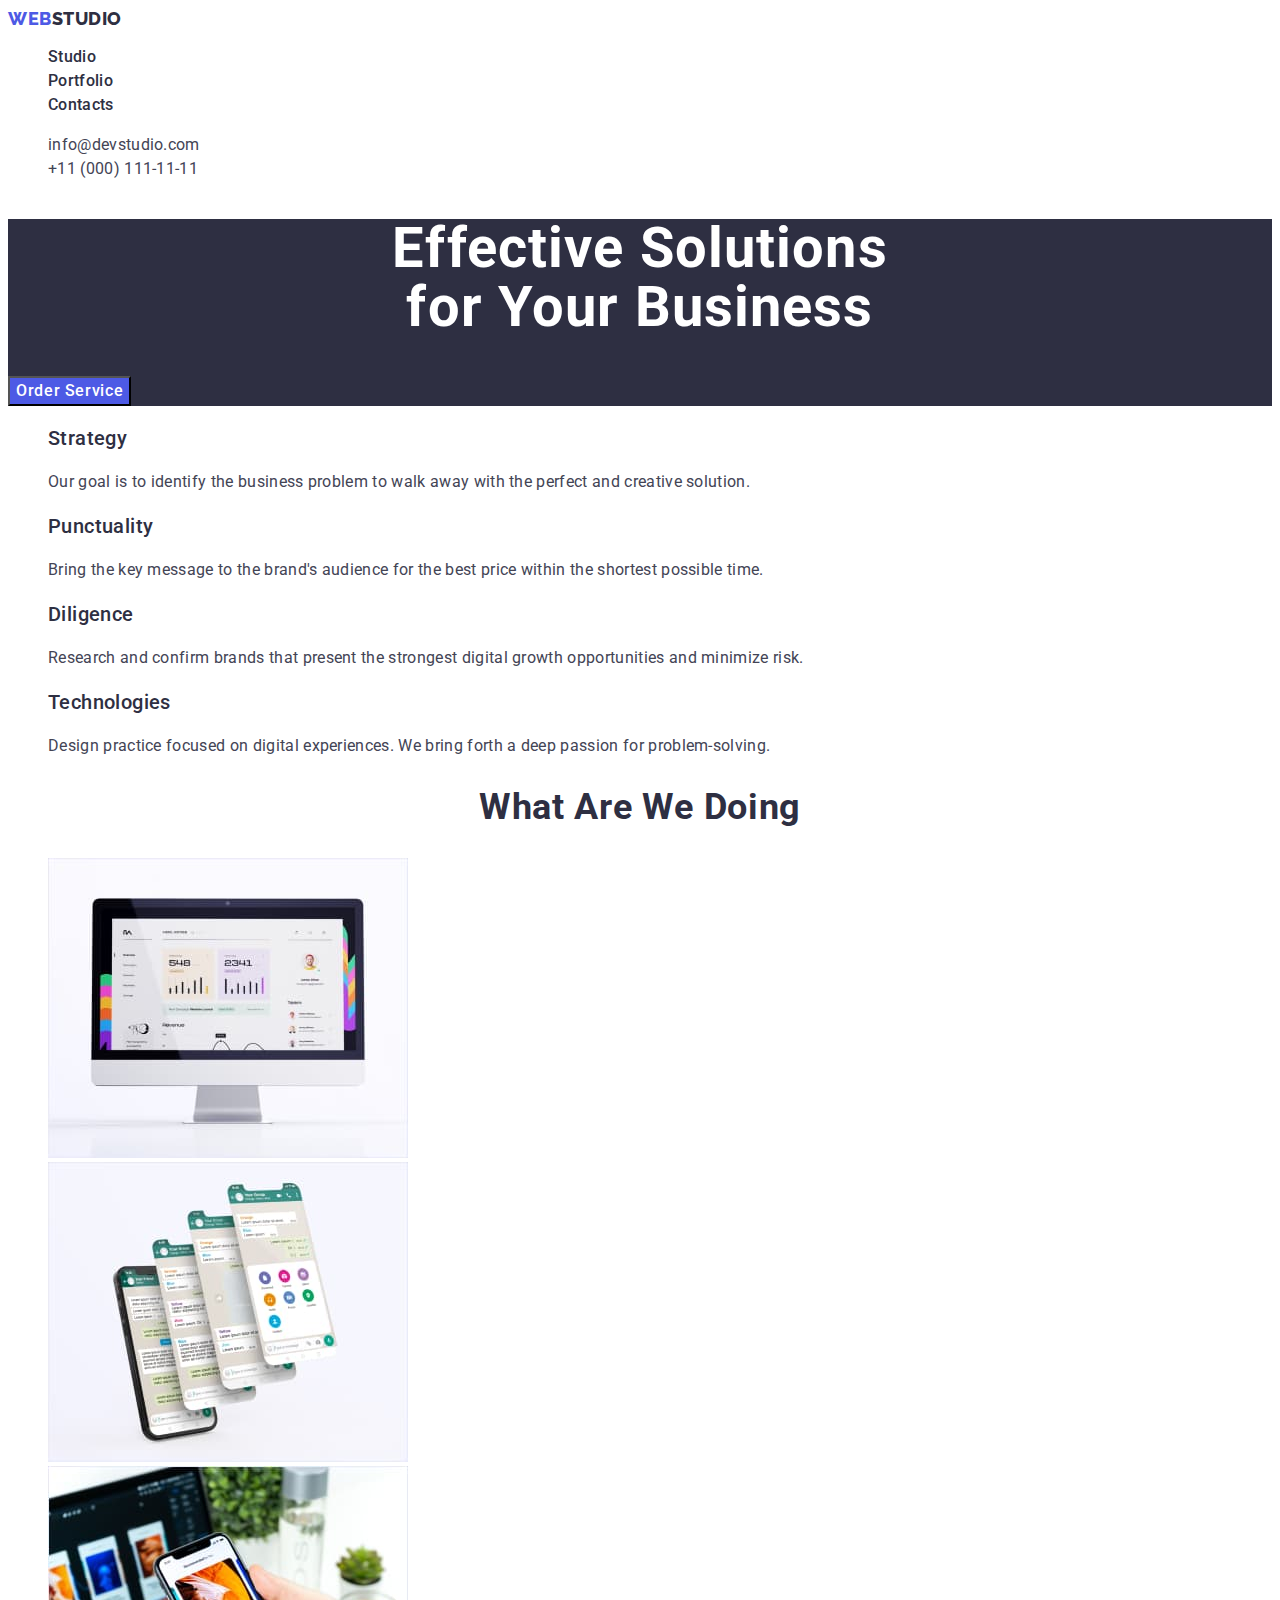
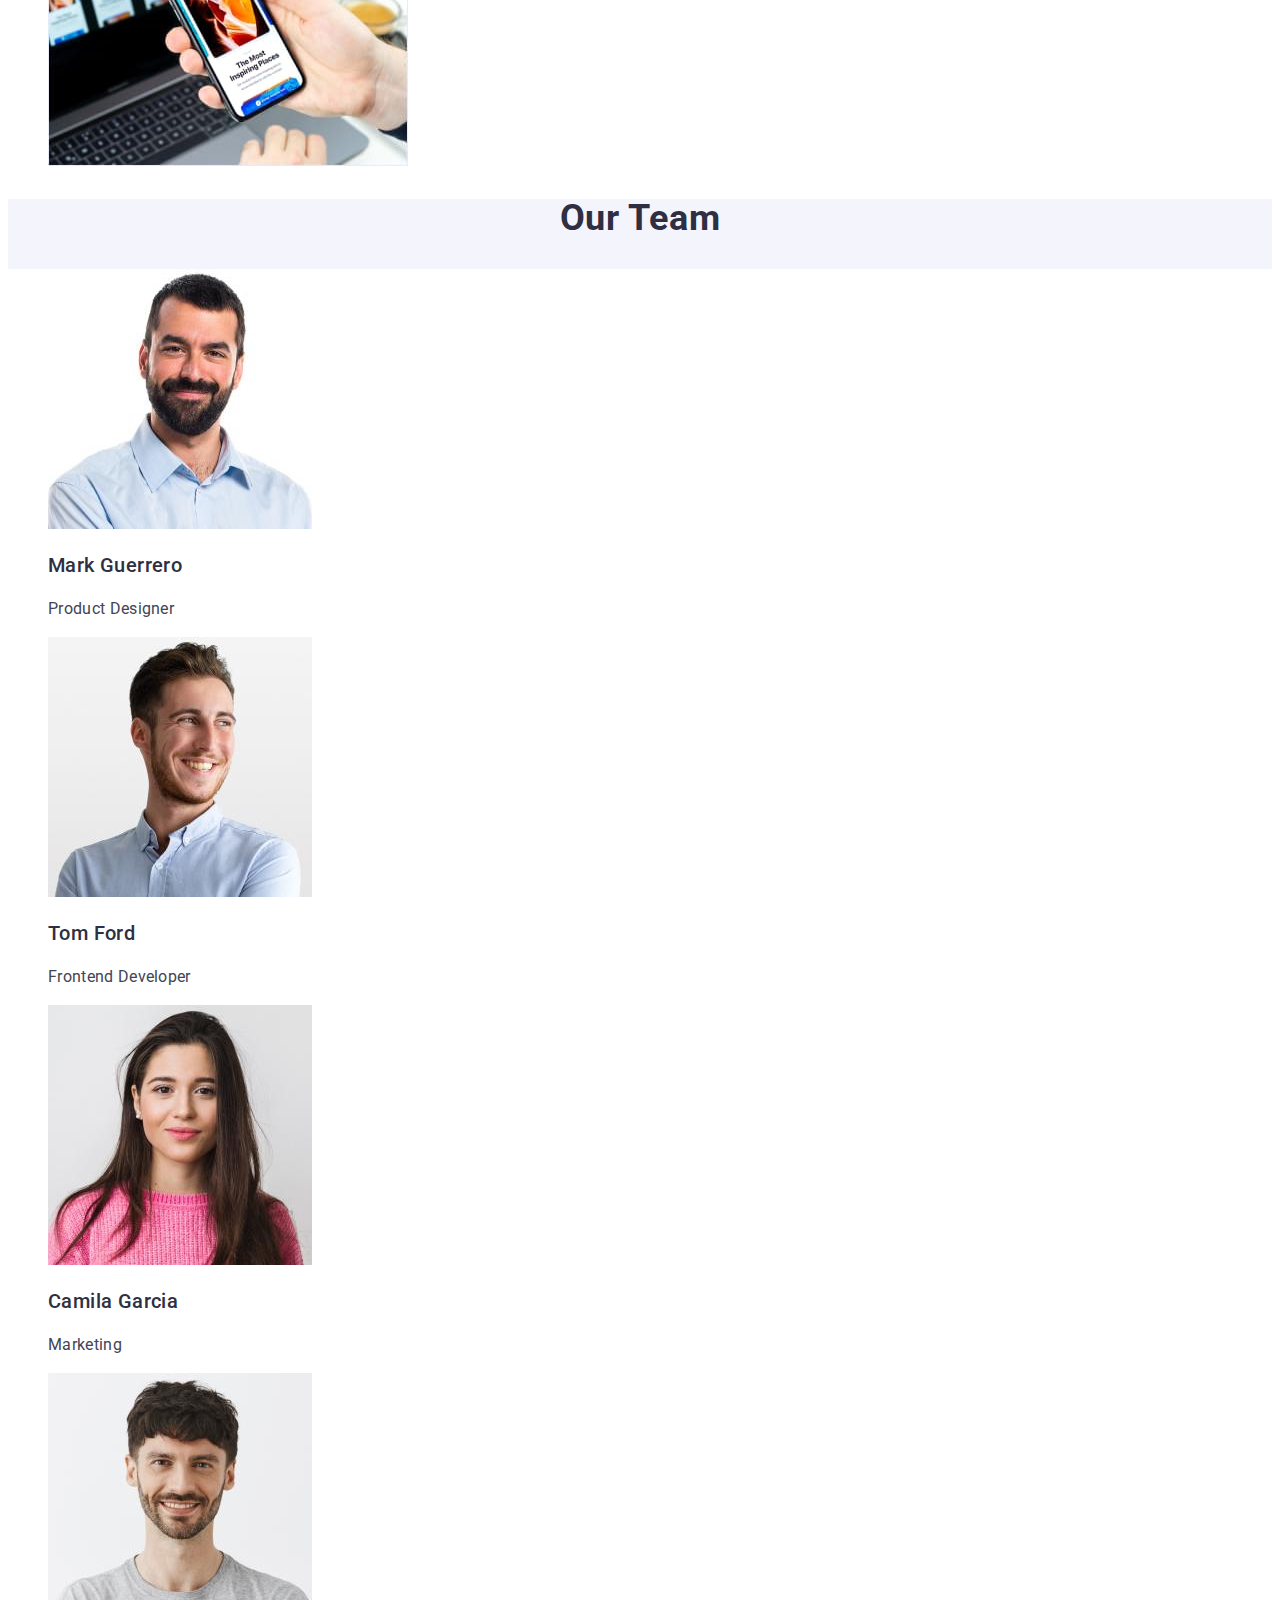
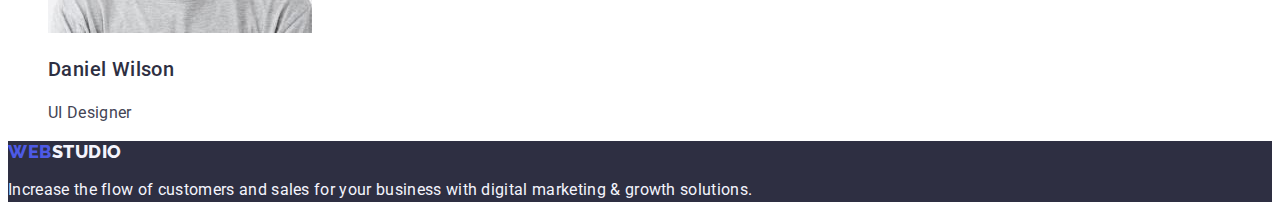
==== commit a2f981ba: "First adjustment" ====
--- a/index.html
+++ b/index.html
@@ -14,9 +14,9 @@
     <link rel="stylesheet" href="./css/styles.css" />
   </head>
 
-  <body class="page">
+  <body>
     <!-- Header -->
-    <header class="header">
+    <header class="page-header">
       <nav class="nav">
         <a class="logo link" href="./index.html"
           >Web<span class="logo-text-dark">Studio</span></a
@@ -126,7 +126,7 @@
       <section class="team">
         <h2 class="primary-title">Our Team</h2>
         <ul class="team-list list">
-          <li>
+          <li class="team-list-img">
             <img
               src="./images/main/employee1.jpg"
               alt="emoloyee1"
--- a/css/styles.css
+++ b/css/styles.css
@@ -8,8 +8,9 @@
 }
 
 /* ======= Common styles ======= */
-.page {
+body {
     font-family: 'Roboto', sans-serif;
+    color: var(--secondary-color);
     background-color: var(--white-color);
 }
 
@@ -25,7 +26,9 @@
     font-weight: 700;
     font-size: 36px;
     line-height: 1.11;
-    letter-spacing: 0.02em;
+    text-align: center;
+    letter-spacing: 0.02em;
+    text-transform: capitalize;
     color: var(--primary-color);
 }
 
@@ -75,8 +78,11 @@
     color: var(--accent-color);
 }
 
+.address {
+font-style: normal;
+}
+
 .address-item {
-    font-style: normal;
     font-size: 16px;
     line-height: 1.5;
     letter-spacing: 0.02em;
@@ -104,10 +110,10 @@
 }
 
 .hero-btn {
-    font-weight: 500;
-    font-size: 16px;
-    line-height: 1.5;
-    display: flex;
+    font-family: 'Roboto', sans-serif;
+    font-weight: 500;
+    font-size: 16px;
+    line-height: 1.5;
     align-items: center;
     letter-spacing: 0.04em;
     color: var(--white-color);
@@ -132,6 +138,9 @@
 /* ========= Section 2 ========= */
 
 /* ========= Section 3 ========= */
+.team {
+    background-color: var(--secondary-brand-color);
+}
 
 .team-item {
     font-size: 16px;
@@ -140,10 +149,14 @@
     color: var(--secondary-color);
 }
 
+.team-list {
+    background-color: var(--white-color);
+}
+
 /* ========= Footer ========= */
 
 .footer {
-    background-color: var(--secondary-color);
+    background-color: var(--primary-color);
 }
 
 .footer-text {
@@ -161,7 +174,6 @@
     font-weight: 500;
     font-size: 16px;
     line-height: 1.5;
-    display: flex;
     align-items: center;
     text-align: center;
     letter-spacing: 0.04em;
